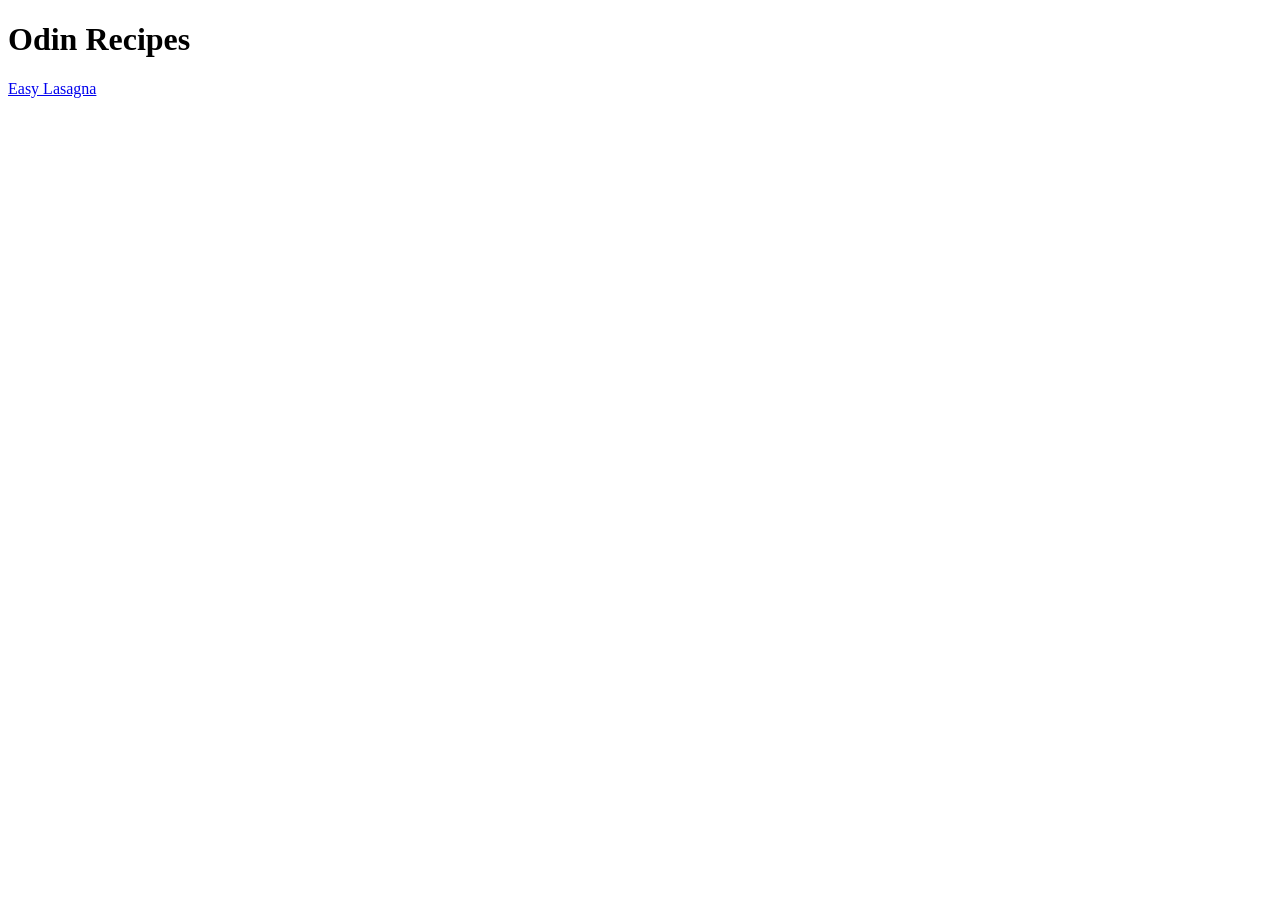
==== index.html @ 3c62a6a1 "index and lasagna starting push" ====
<!DOCTYPE html>
<html lang="en">
<head>
    <meta charset="UTF-8">
    <meta http-equiv="X-UA-Compatible" content="IE=edge">
    <meta name="viewport" content="width=device-width, initial-scale=1.0">
    <title>Odin Recipes</title>
</head>
<body>
    <h1>Odin Recipes</h1>
    <a href="lasagna.html">Easy Lasagna</a>
</body>
</html>
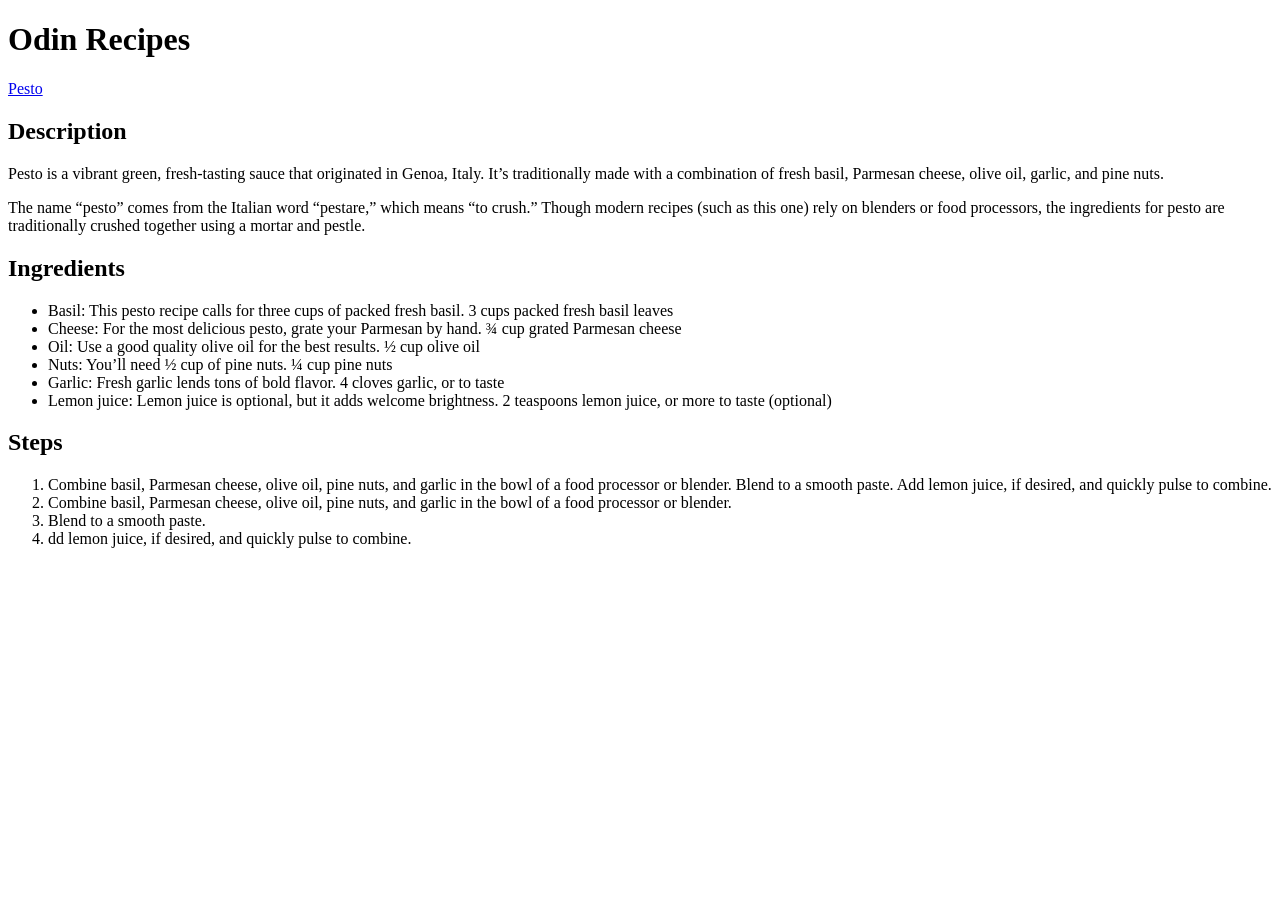
==== commit cf67d7a0: "Add files via upload" ====
--- a/index.html
+++ b/index.html
@@ -2,12 +2,32 @@
 <html lang="en">
 <head>
     <meta charset="UTF-8">
-    <meta http-equiv="X-UA-Compatible" content="IE=edge">
     <meta name="viewport" content="width=device-width, initial-scale=1.0">
     <title>Odin Recipes</title>
 </head>
 <body>
-    <h1>Odin Recipes</h1>
-    <a href="lasagna.html">Easy Lasagna</a>
+    <H1>Odin Recipes</H1>
+            <a href="recipes/Pesto.html">Pesto</a>
+            <img src="https://www.allrecipes.com/thmb/T-zIyDv9nxjxwXgt3VvMeD88VBA=/750x0/filters:no_upscale():max_bytes(150000):strip_icc():format(webp)/13937-Pesto-AllrecipesVideo-4x3-e0054286a58643c687ce0e8148848242.jpg" alt="">
+    <H2>Description</H2>
+        <p>Pesto is a vibrant green, fresh-tasting sauce that originated in Genoa, Italy. It’s traditionally made with a combination of fresh basil, Parmesan cheese, olive oil, garlic, and pine nuts. </p>
+        <p>The name “pesto” comes from the Italian word “pestare,” which means “to crush.” Though modern recipes (such as this one) rely on blenders or food processors, the ingredients for pesto are traditionally crushed together using a mortar and pestle. 
+    </p>
+    <h2>Ingredients</h2>
+        <ul>
+            <li>Basil: This pesto recipe calls for three cups of packed fresh basil. 3 cups packed fresh basil leaves</li>
+            <li>Cheese: For the most delicious pesto, grate your Parmesan by hand. ¾ cup grated Parmesan cheese</li>
+            <li>Oil: Use a good quality olive oil for the best results. ½ cup olive oil</li>
+            <li>Nuts: You’ll need ½ cup of pine nuts. ¼ cup pine nuts</li>
+            <li>Garlic: Fresh garlic lends tons of bold flavor. 4 cloves garlic, or to taste</li>
+            <li>Lemon juice: Lemon juice is optional, but it adds welcome brightness. 2 teaspoons lemon juice, or more to taste (optional)</li>
+        </ul>
+        <h2>Steps</h2>
+        <ol>
+            <li>Combine basil, Parmesan cheese, olive oil, pine nuts, and garlic in the bowl of a food processor or blender. Blend to a smooth paste. Add lemon juice, if desired, and quickly pulse to combine.</li>
+        <li>Combine basil, Parmesan cheese, olive oil, pine nuts, and garlic in the bowl of a food processor or blender.</li>
+        <li>Blend to a smooth paste.</li>
+        <li>dd lemon juice, if desired, and quickly pulse to combine.</li>
+        </ol>
 </body>
 </html>
